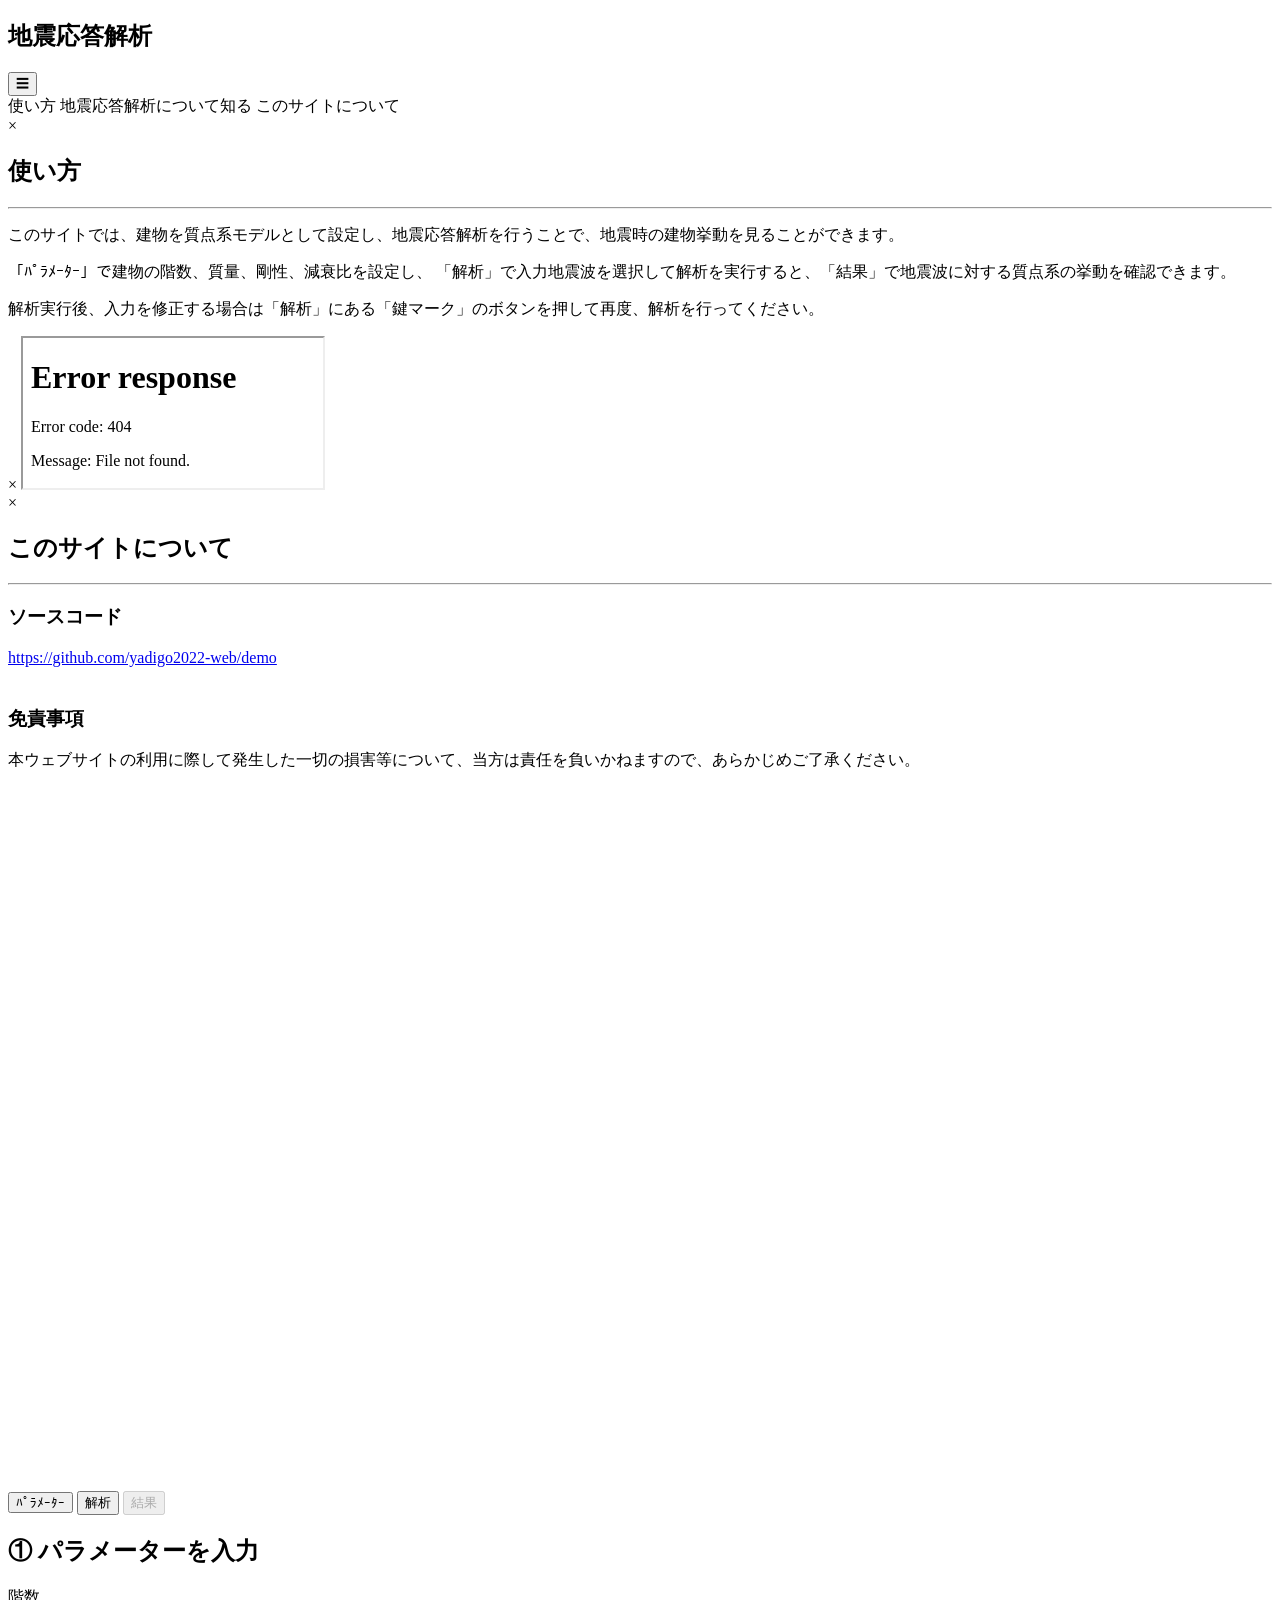
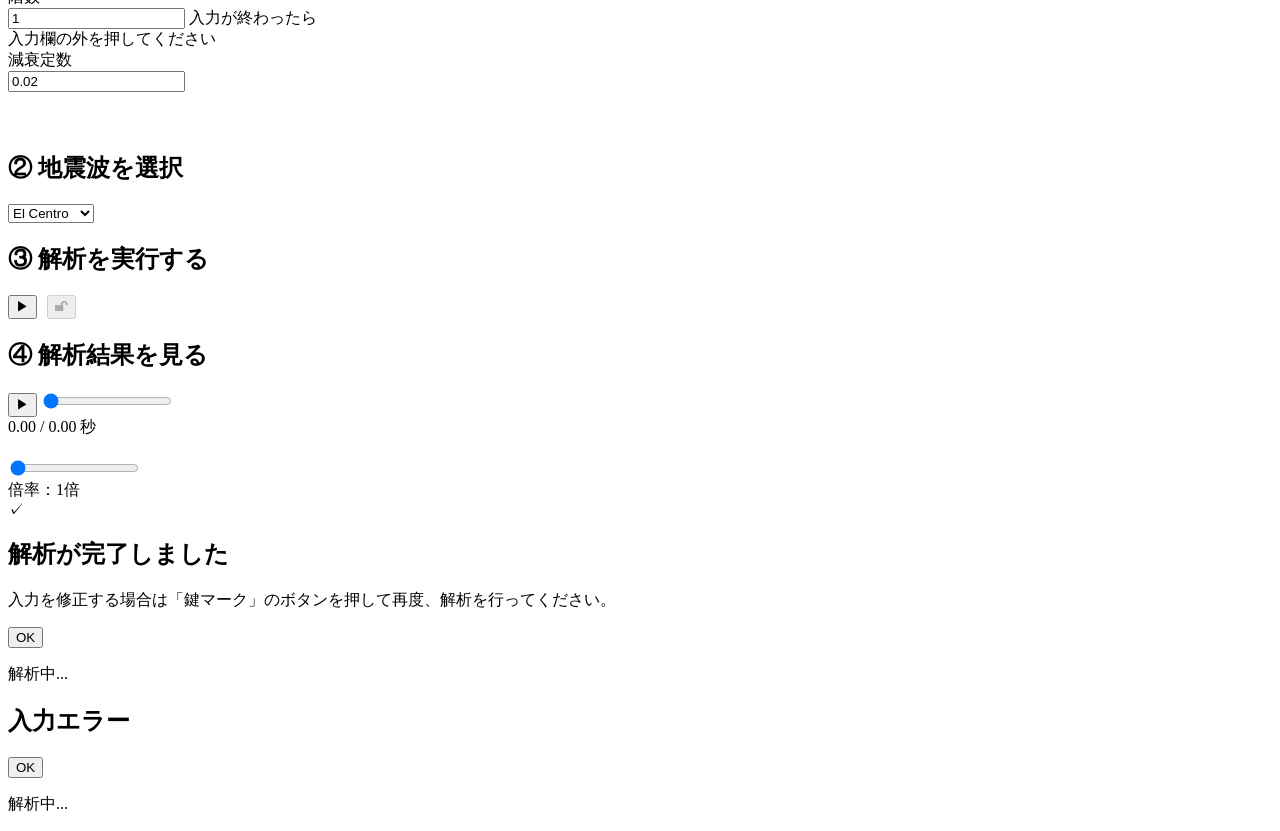
==== src/main/resources/templates/index.html @ 36ef305b "update" ====
<!DOCTYPE html>
<html lang="ja">

<head>
    <meta charset="UTF-8">
    <meta name="viewport" content="width=device-width, initial-scale=1.0">
    <title>地震応答解析</title>
    <link rel="icon" href="/images/icon2.png">
    <link rel="stylesheet" href="/css/style.css">
</head>

<body>
<div class="main-container">

    <header id="header">
        <h2>地震応答解析</h2>
        <button id="menuButton">☰</button>
    </header>

    <div id="menu">
        <a id="manual">使い方</a>
        <a id="help">地震応答解析について知る</a>
        <a id="about">このサイトについて</a>
    </div>

    <div id="manualModal">
        <div class="manualBox">
            <span id="manualClose">×</span>
            <h2>使い方</h2>
            <hr>
            <p>
                このサイトでは、建物を質点系モデルとして設定し、地震応答解析を行うことで、地震時の建物挙動を見ることができます。<br>
            </p>
            <p>
                「ﾊﾟﾗﾒｰﾀｰ」で建物の階数、質量、剛性、減衰比を設定し、
                「解析」で入力地震波を選択して解析を実行すると、「結果」で地震波に対する質点系の挙動を確認できます。
            </p>
            <p>
                解析実行後、入力を修正する場合は「解析」にある「鍵マーク」のボタンを押して再度、解析を行ってください。
            </p>
        </div>
    </div>


    <div id="helpModal">
        <div class="helpBox">
            <span id="helpClose">×</span>
            <iframe src="/help"></iframe>
        </div>
    </div>

    <div id="aboutModal">
        <div class="aboutBox">
            <span id="aboutClose">×</span>
            <h2>このサイトについて</h2>
            <hr>
            <h3>ソースコード</h3>
            <a href="https://github.com/yadigo2022-web/demo">https://github.com/yadigo2022-web/demo</a>
            <div style="height:20px;"></div>
            <h3>免責事項</h3>
            <p>
                本ウェブサイトの利用に際して発生した一切の損害等について、当方は責任を負いかねますので、あらかじめご了承ください。
            </p>
        </div>
    </div>

    <!-- ==========================
         メインコンテンツ
    ========================== -->
    <main id="content">

        <div id="canvasArea">
            <canvas id="canvas" width="700" height="700"></canvas>
        </div>

        <!-- 切替ボタン -->
        <div class="pageButton">
            <button id="page1">
                ﾊﾟﾗﾒｰﾀｰ
            </button>
            <button id="page2">
                解析
            </button>
            <button id="page3" disabled>
                結果
            </button>
        </div>

        <!-- セクション -->
        <div id="bottomArea">
            <div id="pageContainer">
                <!-- 入力画面 -->
                <section id="toc3">
                    <h2>① パラメーターを入力</h2>

                    <!-- 階数・減衰定数 -->
                    <section id="basicParameter">
                        <div class="paramBox">

                            <label for="floor">
                                階数
                            </label>

                            <div class="inputTooltip">

                                <input
                                        type="number"
                                        id="floor"
                                        min="1"
                                        step="1"
                                        value="1">

                                <span class="tooltipText">
                                    入力が終わったら<br>入力欄の外を押してください
                                </span>

                            </div>

                        </div>


                        <div class="paramBox">

                            <label for="damping">
                                減衰定数
                            </label>

                            <div class="inputTooltip">

                                <input
                                        type="number"
                                        id="damping"
                                        step="0.01"
                                        min="0"
                                        value="0.02">



                            </div>

                        </div>



                    </section>
                    <div style="height:20px;"></div>

                    <!-- 質量・剛性 -->
                    <section id="floorParameterSection">
                        <div id="floorParameters"></div>
                    </section>
                    <div style="height:20px;"></div>
                </section>

                <!-- 解析 -->
                <section id="sec2">
                    <h2>② 地震波を選択</h2>
                    <label
                            id="earthquakeLabel"
                            for="inputSeismicWave">
                    </label>

                    <select id="inputSeismicWave">
                        <option>El Centro</option>
                        <option>Taft</option>
                        <option>Hachinohe</option>
                    </select>
                    <h2>③ 解析を実行する</h2>
                    <div style="display:flex; gap:10px;">


                        <button id="start">
                            ▶
                        </button>
                        <button id="unlock" disabled>
                            🔓︎
                        </button>
                    </div>


                </section>
                <!-- 結果 -->
                <section id="sec3">

                    <!-- ③ 解析実行 -->
                    <section id="analysisSection">
                    </section>

                    <section id="resultSection">

                        <h2>④ 解析結果を見る</h2>

                        <button id="look">
                            ▶
                        </button>
                        <input
                                type="range"
                                id="progress"
                                min="0"
                                max="100"
                                value="0">

                        <div id="timeText">
                            0.00 / 0.00 秒
                        </div>
                        <div style="height:20px;"></div>
                        <input
                                type="range"
                                id="dipscale"
                                min="1"
                                max="10"
                                value="1">
                        <div id="dipscaleText">
                            倍率：1倍
                        </div>
                    </section>
                </section>
            </div>

        </div>

        <!-- 完了画面 -->
        <div id="complete">
            <div class="completeBox">
                <div class="check">
                    ✓
                </div>
                <h2>
                    解析が完了しました
                </h2>
                <p style="text-align:left;">
                    入力を修正する場合は「鍵マーク」のボタンを押して再度、解析を行ってください。
                </p>
                <button id="okButton">
                    OK
                </button>
            </div>
        </div>

        <!-- 解析中の画面 -->
        <div id="loading">
            <div class="loader"></div>
            <p>
                解析中...
            </p>
        </div>

        <!-- エラー画面 -->
        <div id="errorModal">
            <div class="modalContent">
                <h2>
                    入力エラー
                </h2>
                <p id="errorText"></p>
                <button id="errorOk">
                    OK
                </button>
            </div>
        </div>

    </main>

    <div id="loading2">
        <div class="loadingBox">
            <div class="spinner"></div>
            <p>解析中...</p>
        </div>
    </div>

    <script src="/js/script.js"></script>
    <script src="/js/script0.js"></script>
    <div id="screenLock"></div>
</div>
</body>
</html>
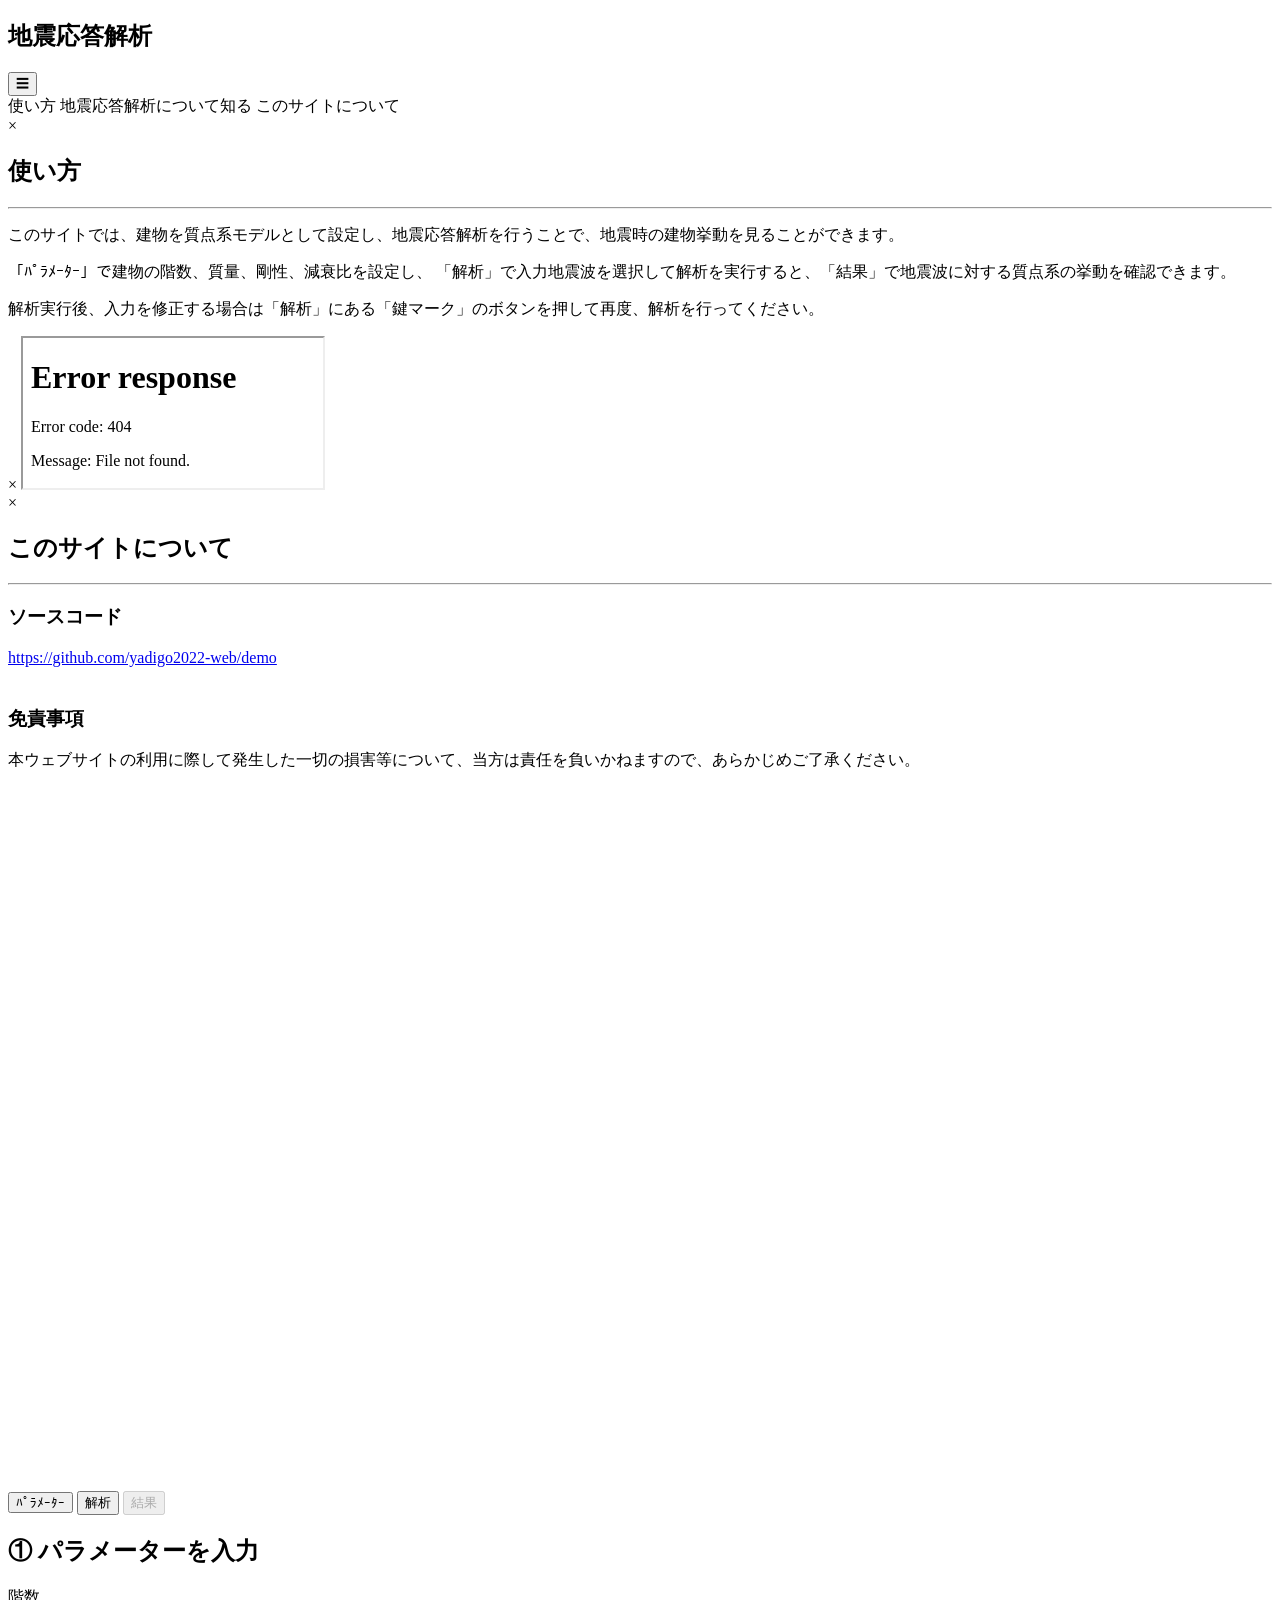
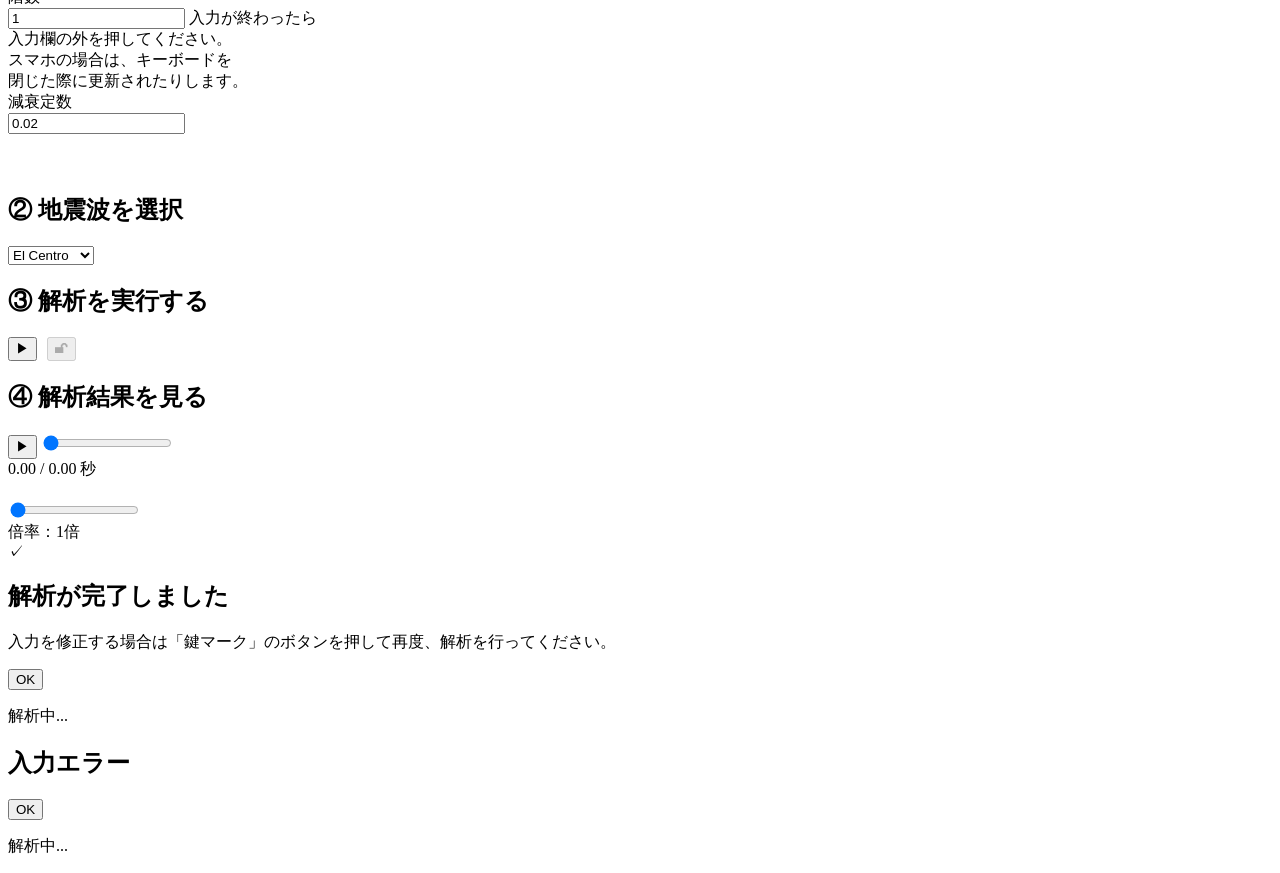
==== commit 0a36c9a0: "update" ====
--- a/src/main/resources/templates/index.html
+++ b/src/main/resources/templates/index.html
@@ -111,7 +111,10 @@
                                         value="1">
 
                                 <span class="tooltipText">
-                                    入力が終わったら<br>入力欄の外を押してください
+                                    入力が終わったら<br>
+                                    入力欄の外を押してください。<br>
+                                    スマホの場合は、キーボードを<br>
+                                    閉じた際に更新されたりします。
                                 </span>
 
                             </div>
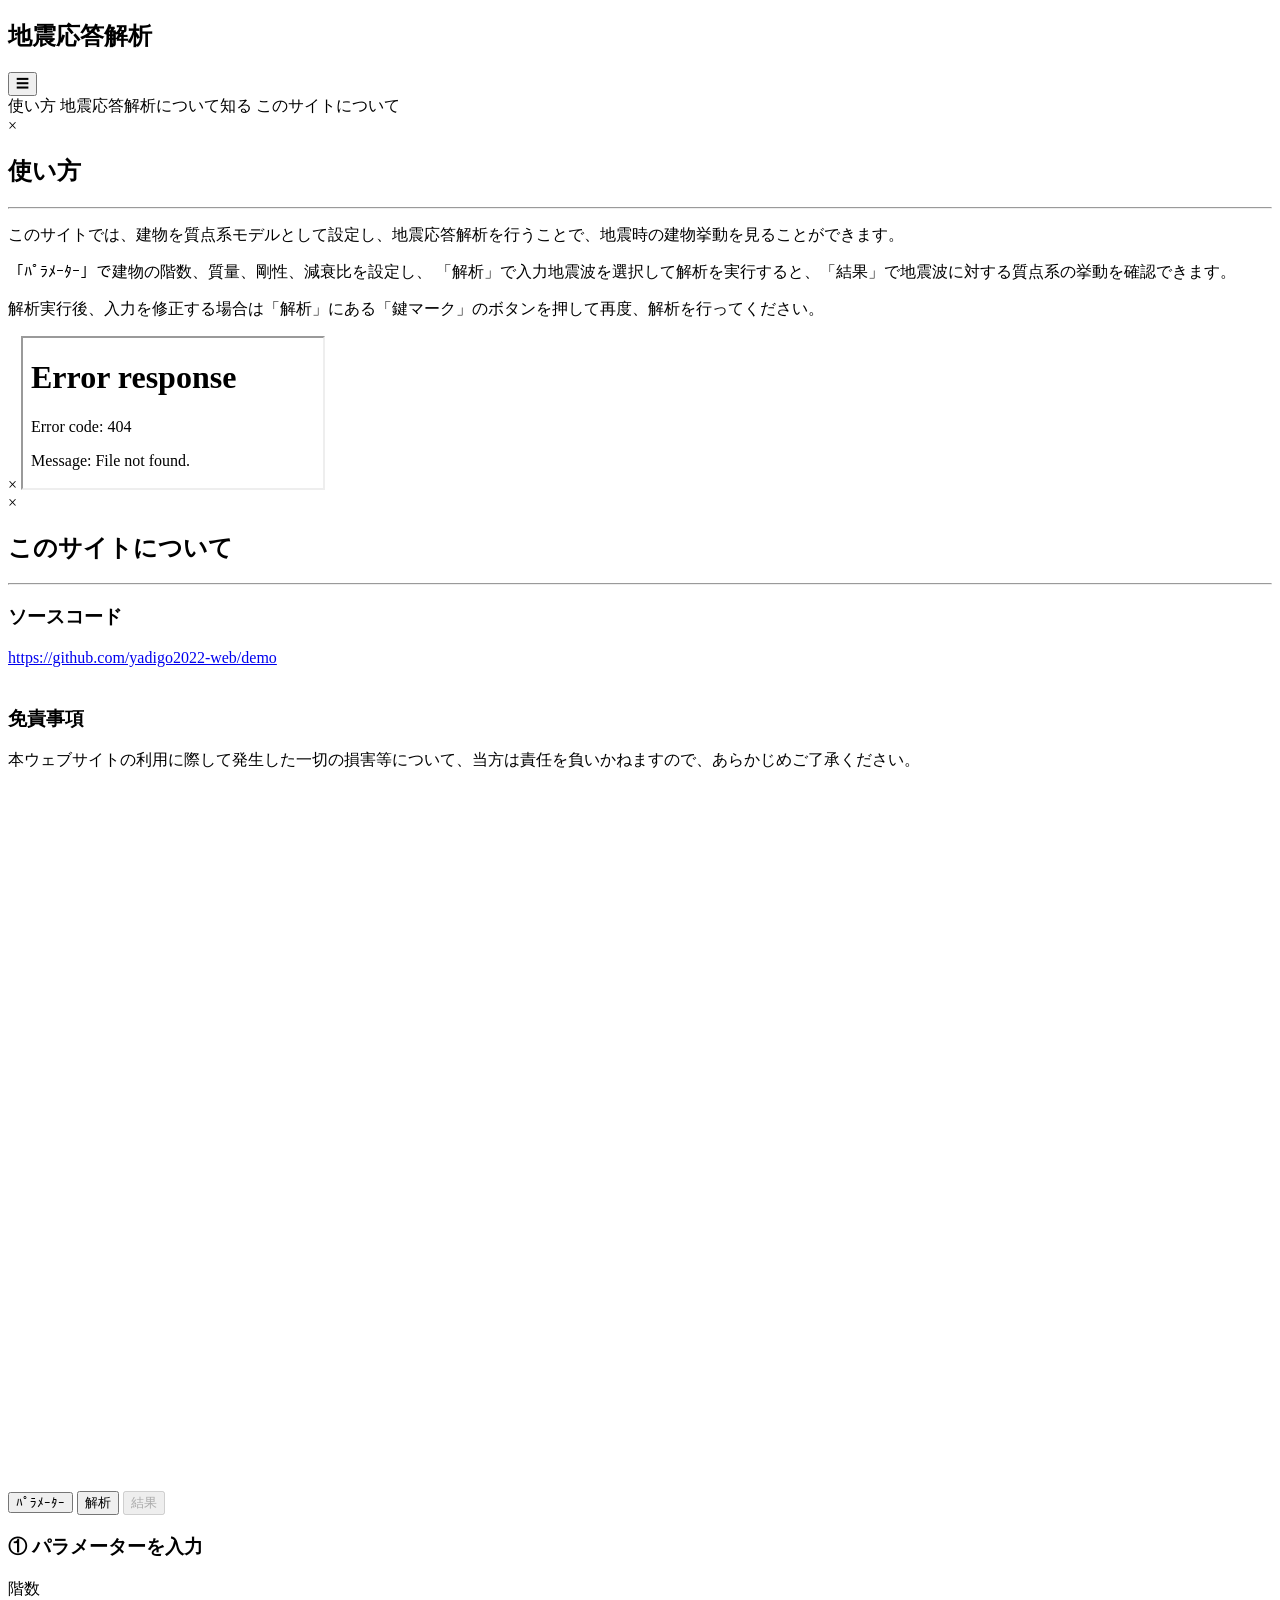
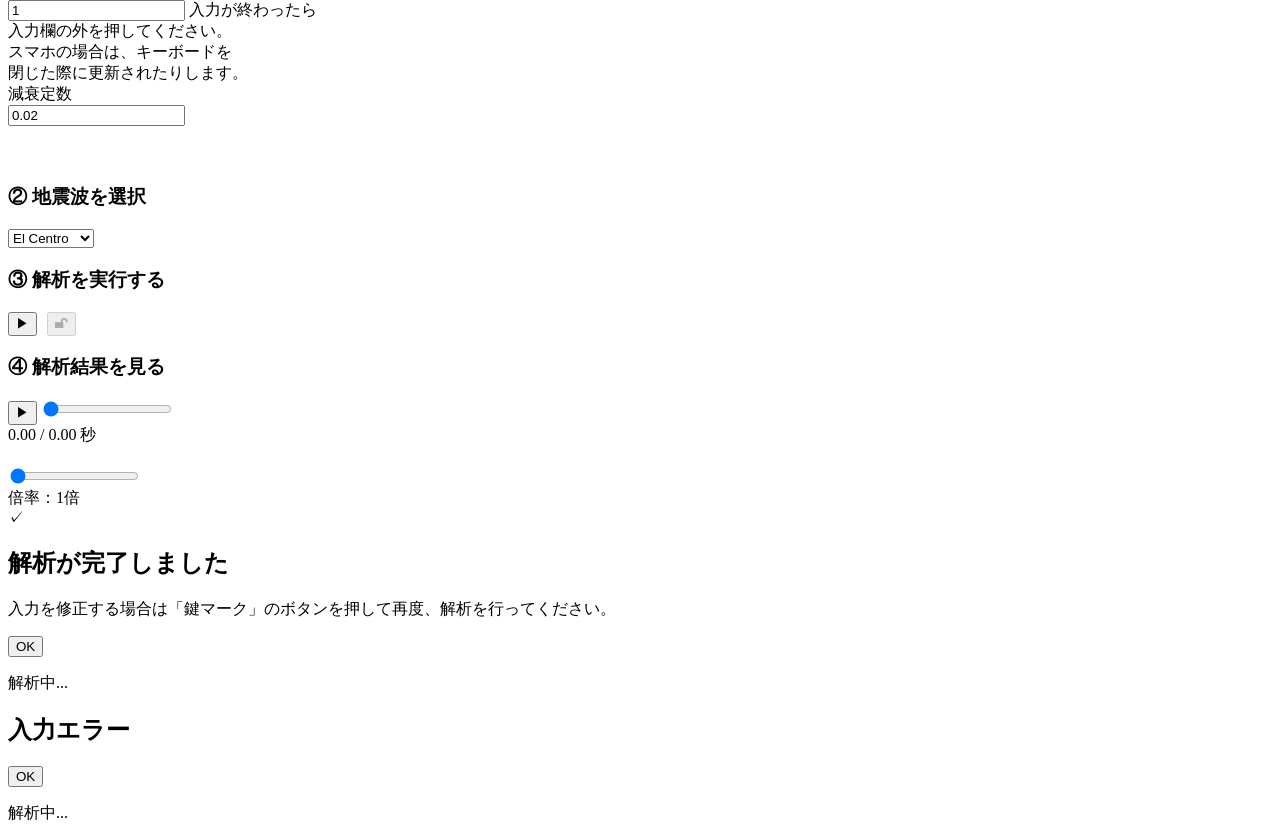
==== commit f4ce0513: "update" ====
--- a/src/main/resources/templates/index.html
+++ b/src/main/resources/templates/index.html
@@ -91,7 +91,7 @@
             <div id="pageContainer">
                 <!-- 入力画面 -->
                 <section id="toc3">
-                    <h2>① パラメーターを入力</h2>
+                    <h3>① パラメーターを入力</h3>
 
                     <!-- 階数・減衰定数 -->
                     <section id="basicParameter">
@@ -157,7 +157,7 @@
 
                 <!-- 解析 -->
                 <section id="sec2">
-                    <h2>② 地震波を選択</h2>
+                    <h3>② 地震波を選択</h3>
                     <label
                             id="earthquakeLabel"
                             for="inputSeismicWave">
@@ -168,7 +168,7 @@
                         <option>Taft</option>
                         <option>Hachinohe</option>
                     </select>
-                    <h2>③ 解析を実行する</h2>
+                    <h3>③ 解析を実行する</h3>
                     <div style="display:flex; gap:10px;">
 
 
@@ -191,7 +191,7 @@
 
                     <section id="resultSection">
 
-                        <h2>④ 解析結果を見る</h2>
+                        <h3>④ 解析結果を見る</h3>
 
                         <button id="look">
                             ▶
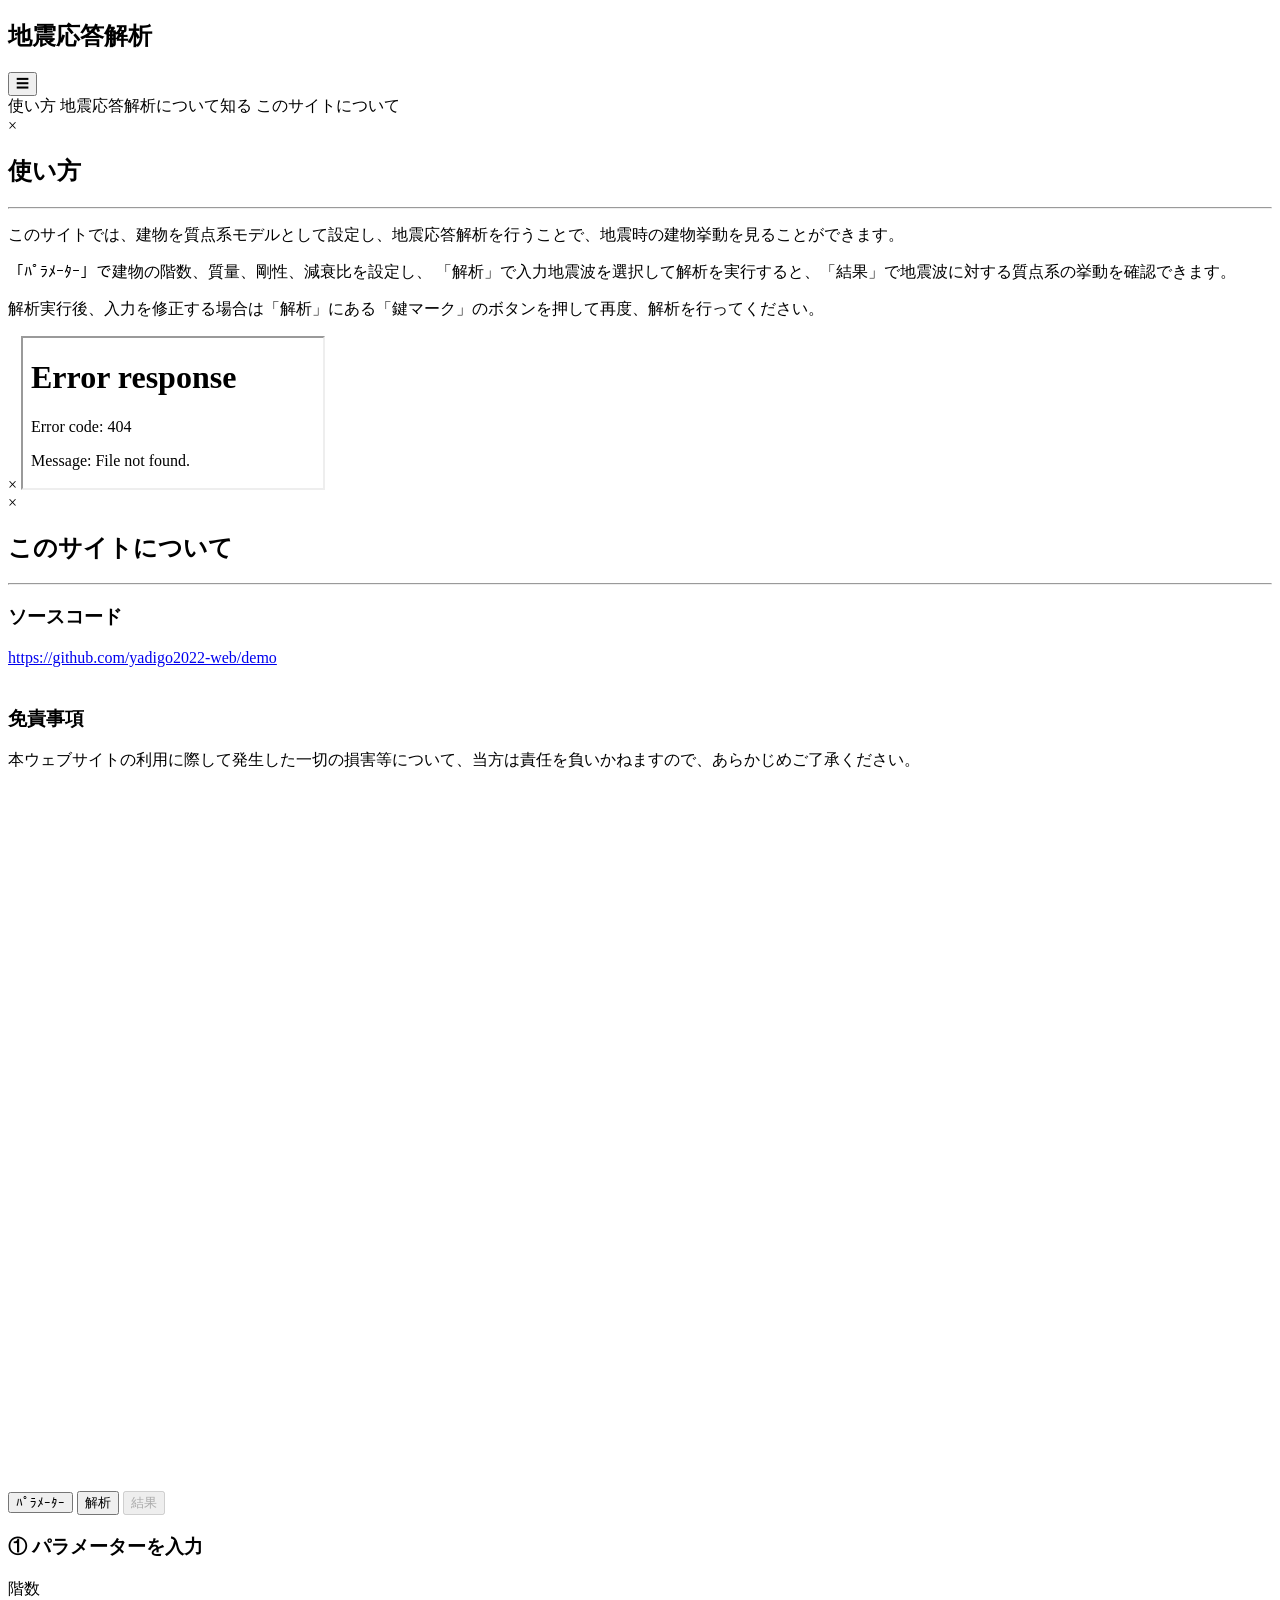
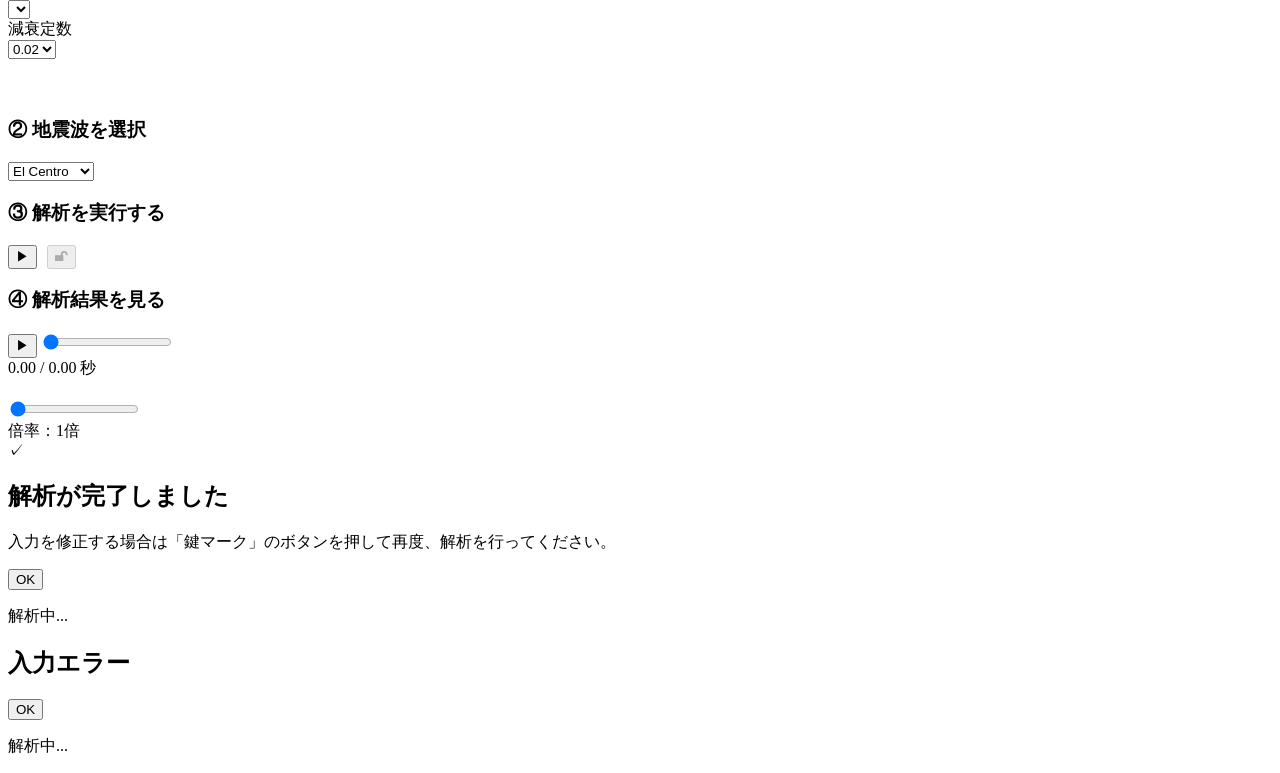
==== commit 989a3c6c: "update" ====
--- a/src/main/resources/templates/index.html
+++ b/src/main/resources/templates/index.html
@@ -103,19 +103,8 @@
 
                             <div class="inputTooltip">
 
-                                <input
-                                        type="number"
-                                        id="floor"
-                                        min="1"
-                                        step="1"
-                                        value="1">
-
-                                <span class="tooltipText">
-                                    入力が終わったら<br>
-                                    入力欄の外を押してください。<br>
-                                    スマホの場合は、キーボードを<br>
-                                    閉じた際に更新されたりします。
-                                </span>
+                                <select id="floor"></select>
+
 
                             </div>
 
@@ -130,12 +119,10 @@
 
                             <div class="inputTooltip">
 
-                                <input
-                                        type="number"
-                                        id="damping"
-                                        step="0.01"
-                                        min="0"
-                                        value="0.02">
+                                <select id="damping">
+                                    <option value="0.02">0.02</option>
+                                    <option value="0.05">0.05</option>
+                                </select>
 
 
 
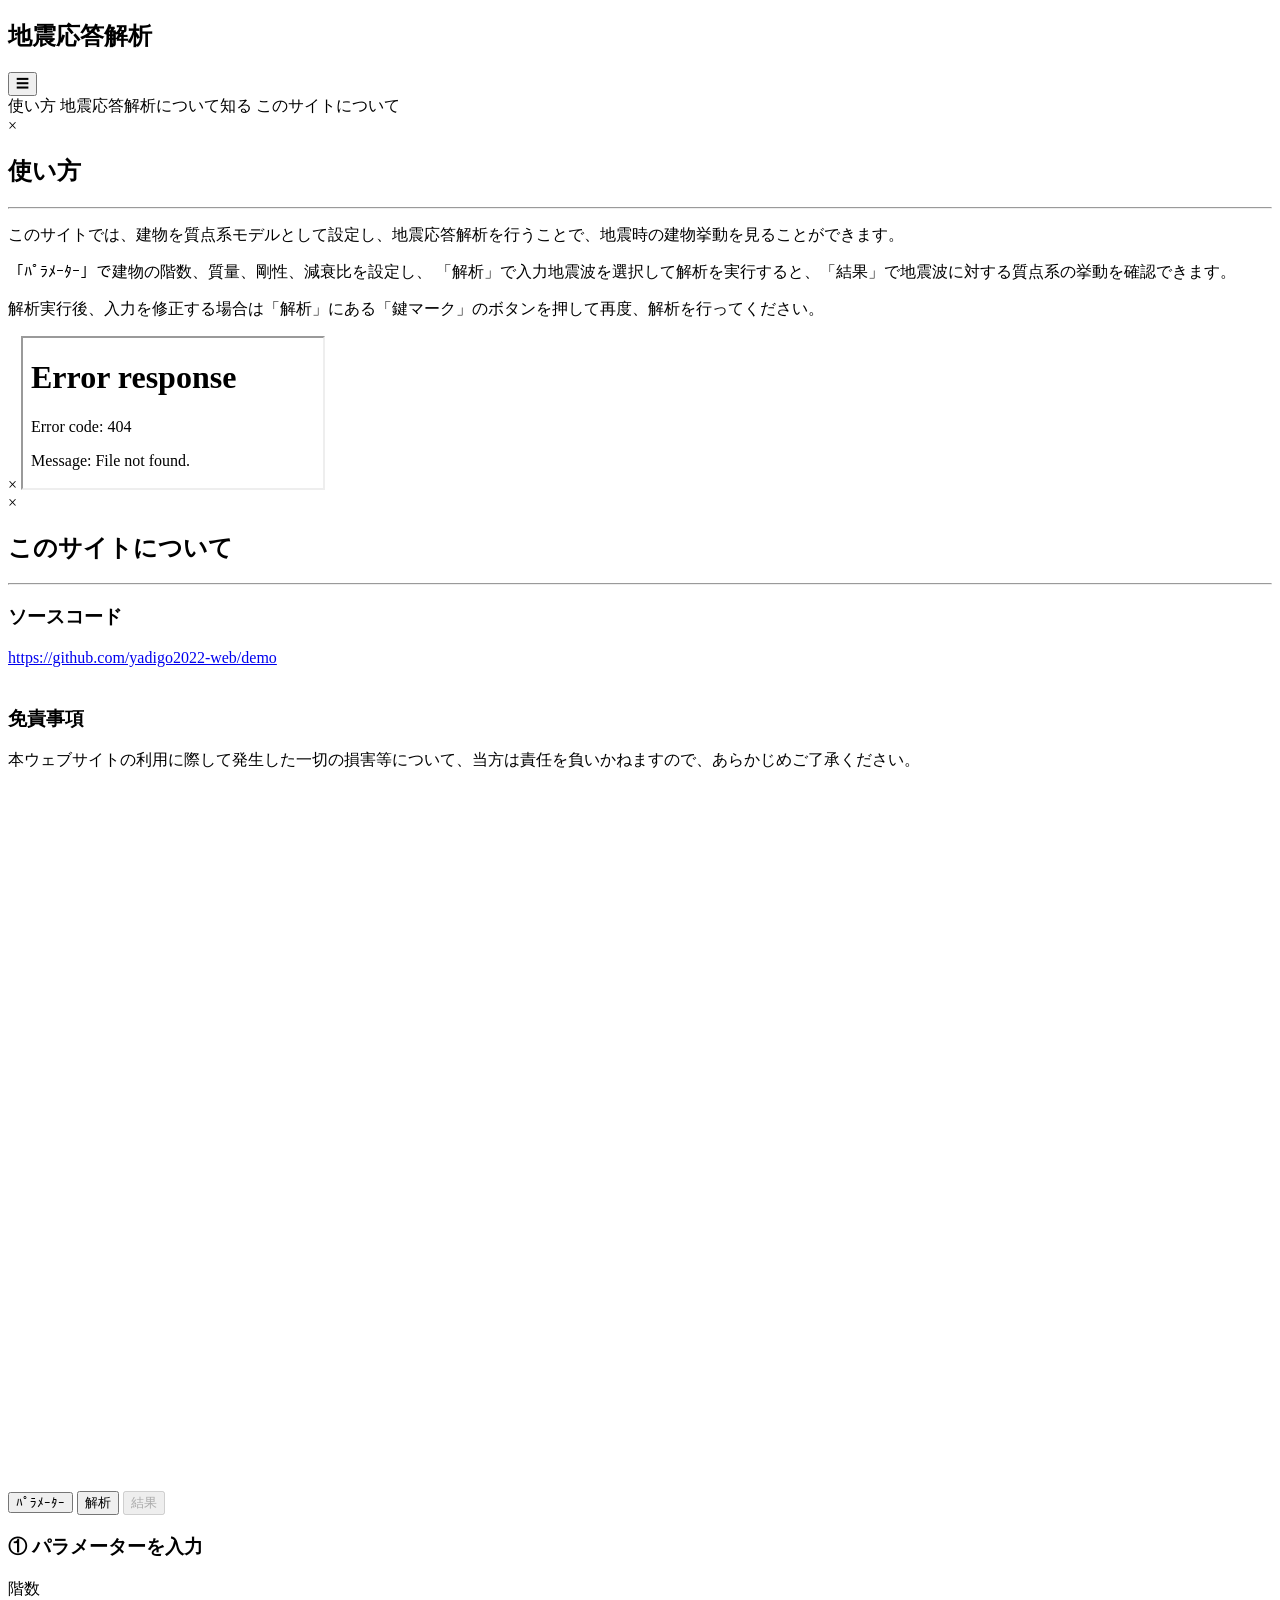
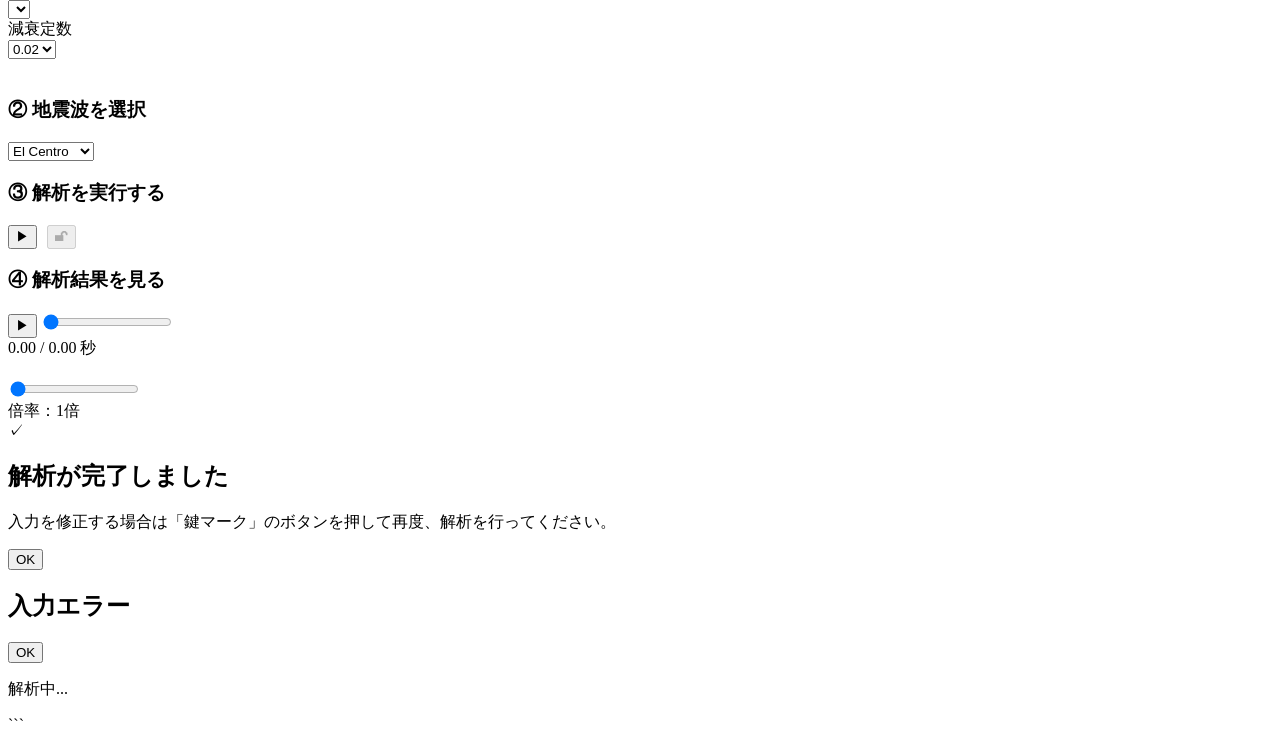
==== commit 2bced34c: "update" ====
--- a/src/main/resources/templates/index.html
+++ b/src/main/resources/templates/index.html
@@ -18,9 +18,9 @@
     </header>
 
     <div id="menu">
-        <a id="manual">使い方</a>
-        <a id="help">地震応答解析について知る</a>
-        <a id="about">このサイトについて</a>
+        <a id="manualButton">使い方</a>
+        <a id="helpButton">地震応答解析について知る</a>
+        <a id="aboutButton">このサイトについて</a>
     </div>
 
     <div id="manualModal">
@@ -40,7 +40,6 @@
             </p>
         </div>
     </div>
-
 
     <div id="helpModal">
         <div class="helpBox">
@@ -75,13 +74,15 @@
 
         <!-- 切替ボタン -->
         <div class="pageButton">
-            <button id="page1">
+            <button id="parameterPageButton">
                 ﾊﾟﾗﾒｰﾀｰ
             </button>
-            <button id="page2">
+
+            <button id="analysisPageButton">
                 解析
             </button>
-            <button id="page3" disabled>
+
+            <button id="resultPageButton" disabled>
                 結果
             </button>
         </div>
@@ -89,12 +90,15 @@
         <!-- セクション -->
         <div id="bottomArea">
             <div id="pageContainer">
-                <!-- 入力画面 -->
-                <section id="toc3">
+
+                <!-- パラメーター入力 -->
+                <section id="parameterSection">
+
                     <h3>① パラメーターを入力</h3>
 
                     <!-- 階数・減衰定数 -->
                     <section id="basicParameter">
+
                         <div class="paramBox">
 
                             <label for="floor">
@@ -102,14 +106,10 @@
                             </label>
 
                             <div class="inputTooltip">
-
                                 <select id="floor"></select>
-
-
                             </div>
 
                         </div>
-
 
                         <div class="paramBox">
 
@@ -124,68 +124,64 @@
                                     <option value="0.05">0.05</option>
                                 </select>
 
-
-
                             </div>
 
                         </div>
 
-
-
                     </section>
+
                     <div style="height:20px;"></div>
 
                     <!-- 質量・剛性 -->
                     <section id="floorParameterSection">
                         <div id="floorParameters"></div>
                     </section>
-                    <div style="height:20px;"></div>
+
+
+
                 </section>
 
                 <!-- 解析 -->
-                <section id="sec2">
+                <section id="analysisSection">
+
                     <h3>② 地震波を選択</h3>
-                    <label
-                            id="earthquakeLabel"
-                            for="inputSeismicWave">
-                    </label>
 
                     <select id="inputSeismicWave">
-                        <option>El Centro</option>
-                        <option>Taft</option>
-                        <option>Hachinohe</option>
+                        <option value="El Centro">El Centro</option>
+                        <option value="Taft">Taft</option>
+                        <option value="Hachinohe">Hachinohe</option>
                     </select>
+
                     <h3>③ 解析を実行する</h3>
+
                     <div style="display:flex; gap:10px;">
 
-
-                        <button id="start">
+                        <button id="startButton">
                             ▶
                         </button>
-                        <button id="unlock" disabled>
+
+                        <button id="unlockButton" disabled>
                             🔓︎
                         </button>
+
                     </div>
 
-
                 </section>
+
                 <!-- 結果 -->
-                <section id="sec3">
-
-                    <!-- ③ 解析実行 -->
-                    <section id="analysisSection">
-                    </section>
+                <section id="resultArea">
 
                     <section id="resultSection">
 
                         <h3>④ 解析結果を見る</h3>
 
-                        <button id="look">
+                        <button id="playButton">
                             ▶
                         </button>
+
                         <input
                                 type="range"
-                                id="progress"
+                                id="progressBar"
                                 min="0"
                                 max="100"
                                 value="0">
@@ -193,73 +189,93 @@
                         <div id="timeText">
                             0.00 / 0.00 秒
                         </div>
+
                         <div style="height:20px;"></div>
+
                         <input
                                 type="range"
-                                id="dipscale"
+                                id="displacementScale"
                                 min="1"
                                 max="10"
                                 value="1">
-                        <div id="dipscaleText">
+
+                        <div id="displacementScaleText">
                             倍率：1倍
                         </div>
+
                     </section>
+
                 </section>
+
             </div>
-
         </div>
 
         <!-- 完了画面 -->
-        <div id="complete">
+        <div id="completeModal">
+
             <div class="completeBox">
+
                 <div class="check">
                     ✓
                 </div>
+
                 <h2>
                     解析が完了しました
                 </h2>
+
                 <p style="text-align:left;">
                     入力を修正する場合は「鍵マーク」のボタンを押して再度、解析を行ってください。
                 </p>
-                <button id="okButton">
+
+                <button id="completeOkButton">
                     OK
                 </button>
+
             </div>
-        </div>
-
-        <!-- 解析中の画面 -->
-        <div id="loading">
-            <div class="loader"></div>
-            <p>
-                解析中...
-            </p>
+
         </div>
 
         <!-- エラー画面 -->
         <div id="errorModal">
+
             <div class="modalContent">
+
                 <h2>
                     入力エラー
                 </h2>
+
                 <p id="errorText"></p>
-                <button id="errorOk">
+
+                <button id="errorOkButton">
                     OK
                 </button>
+
             </div>
+
         </div>
 
     </main>
 
-    <div id="loading2">
+    <!-- 解析中の画面 -->
+    <div id="loadingModal">
+
         <div class="loadingBox">
+
             <div class="spinner"></div>
-            <p>解析中...</p>
-        </div>
-    </div>
+
+            <p>
+                解析中...
+            </p>
+
+        </div>
+
+    </div>
+
+    <div id="screenLock"></div>
 
     <script src="/js/script.js"></script>
-    <script src="/js/script0.js"></script>
-    <div id="screenLock"></div>
+
 </div>
 </body>
-</html>+</html>
+```
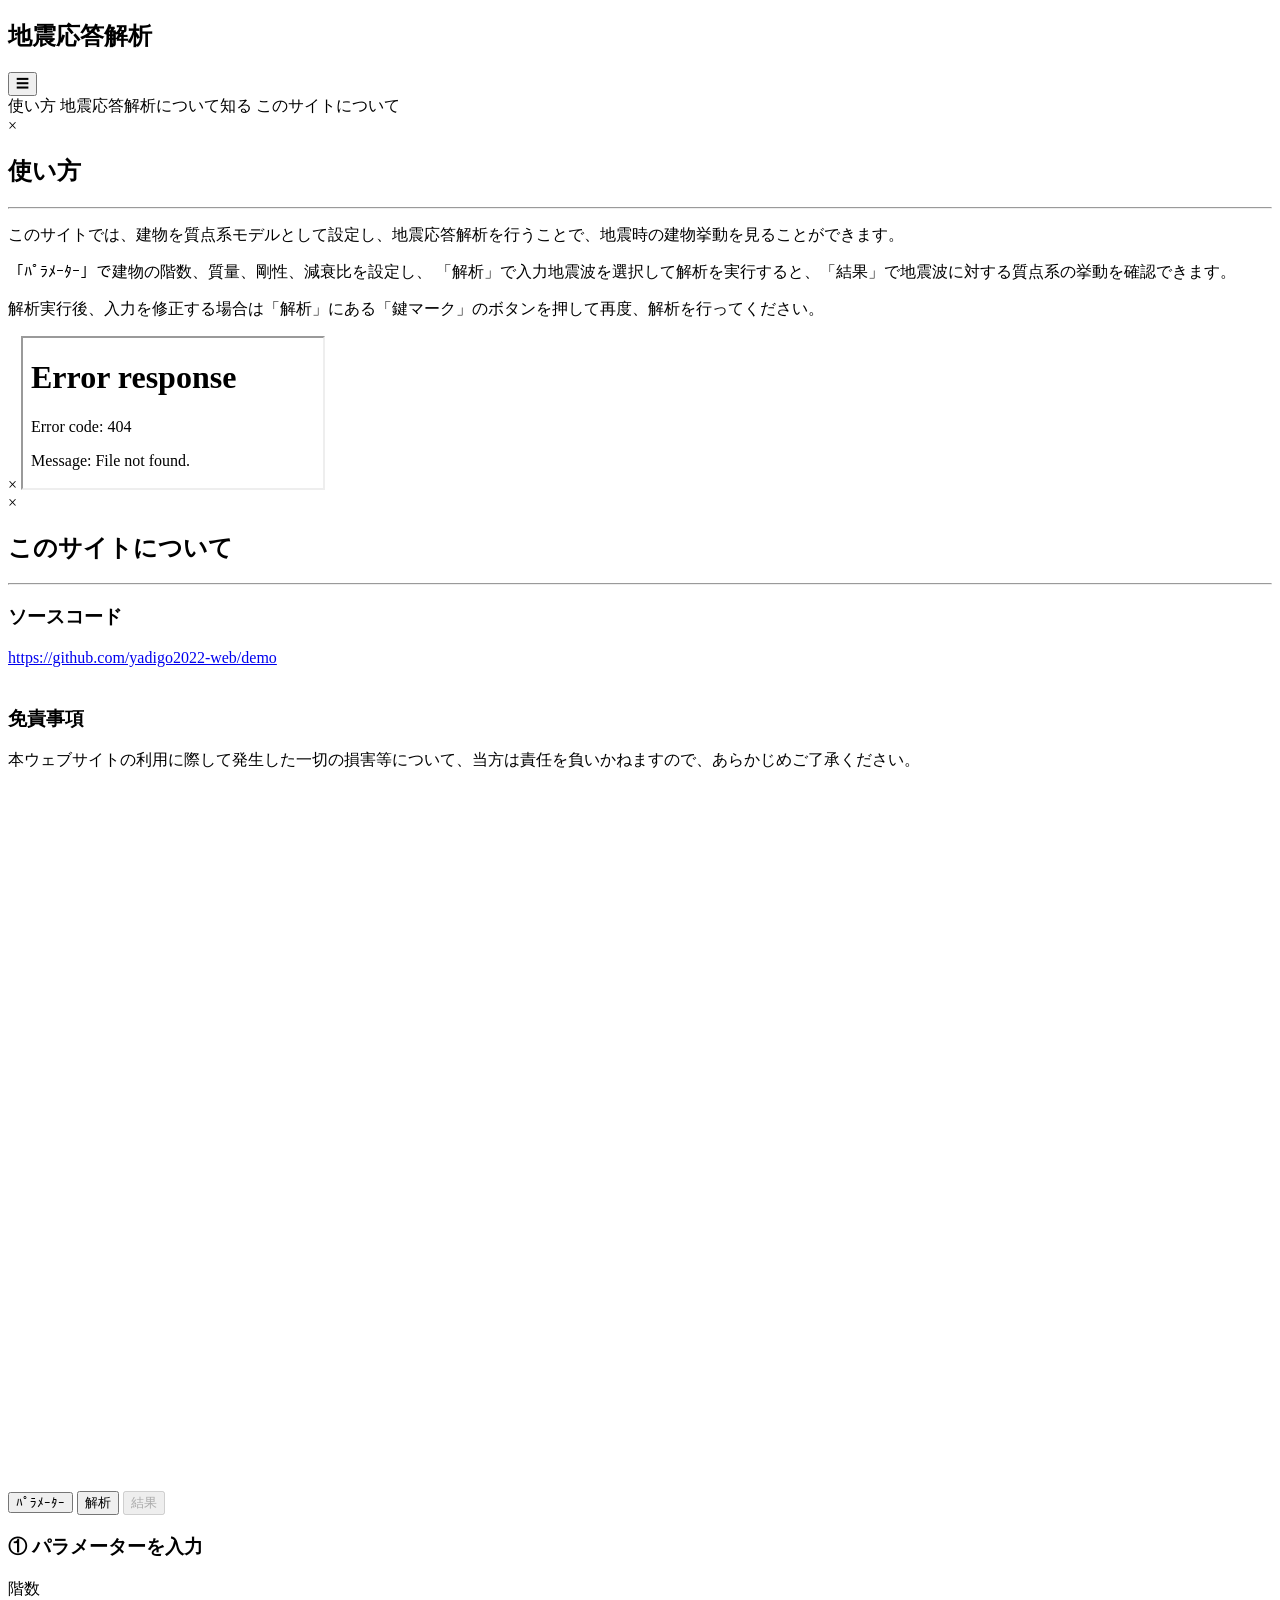
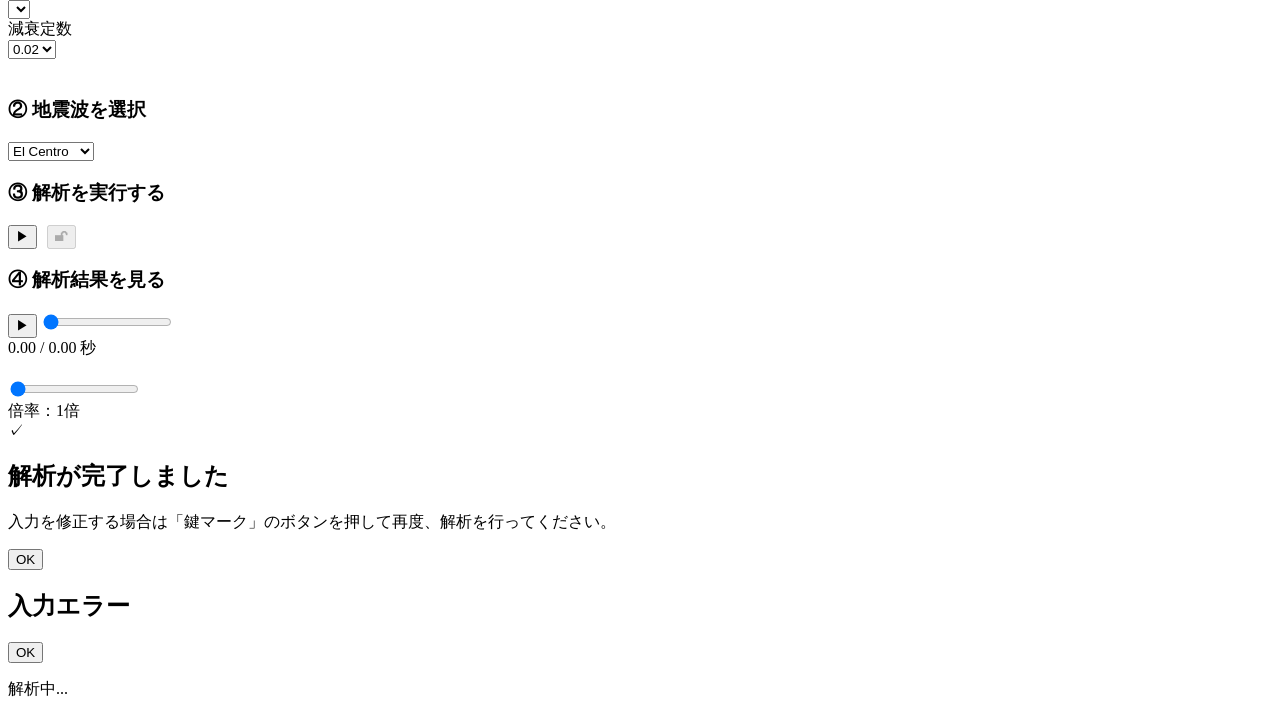
==== commit f782cb39: "update" ====
--- a/src/main/resources/templates/index.html
+++ b/src/main/resources/templates/index.html
@@ -278,4 +278,4 @@
 </div>
 </body>
 </html>
-```
+
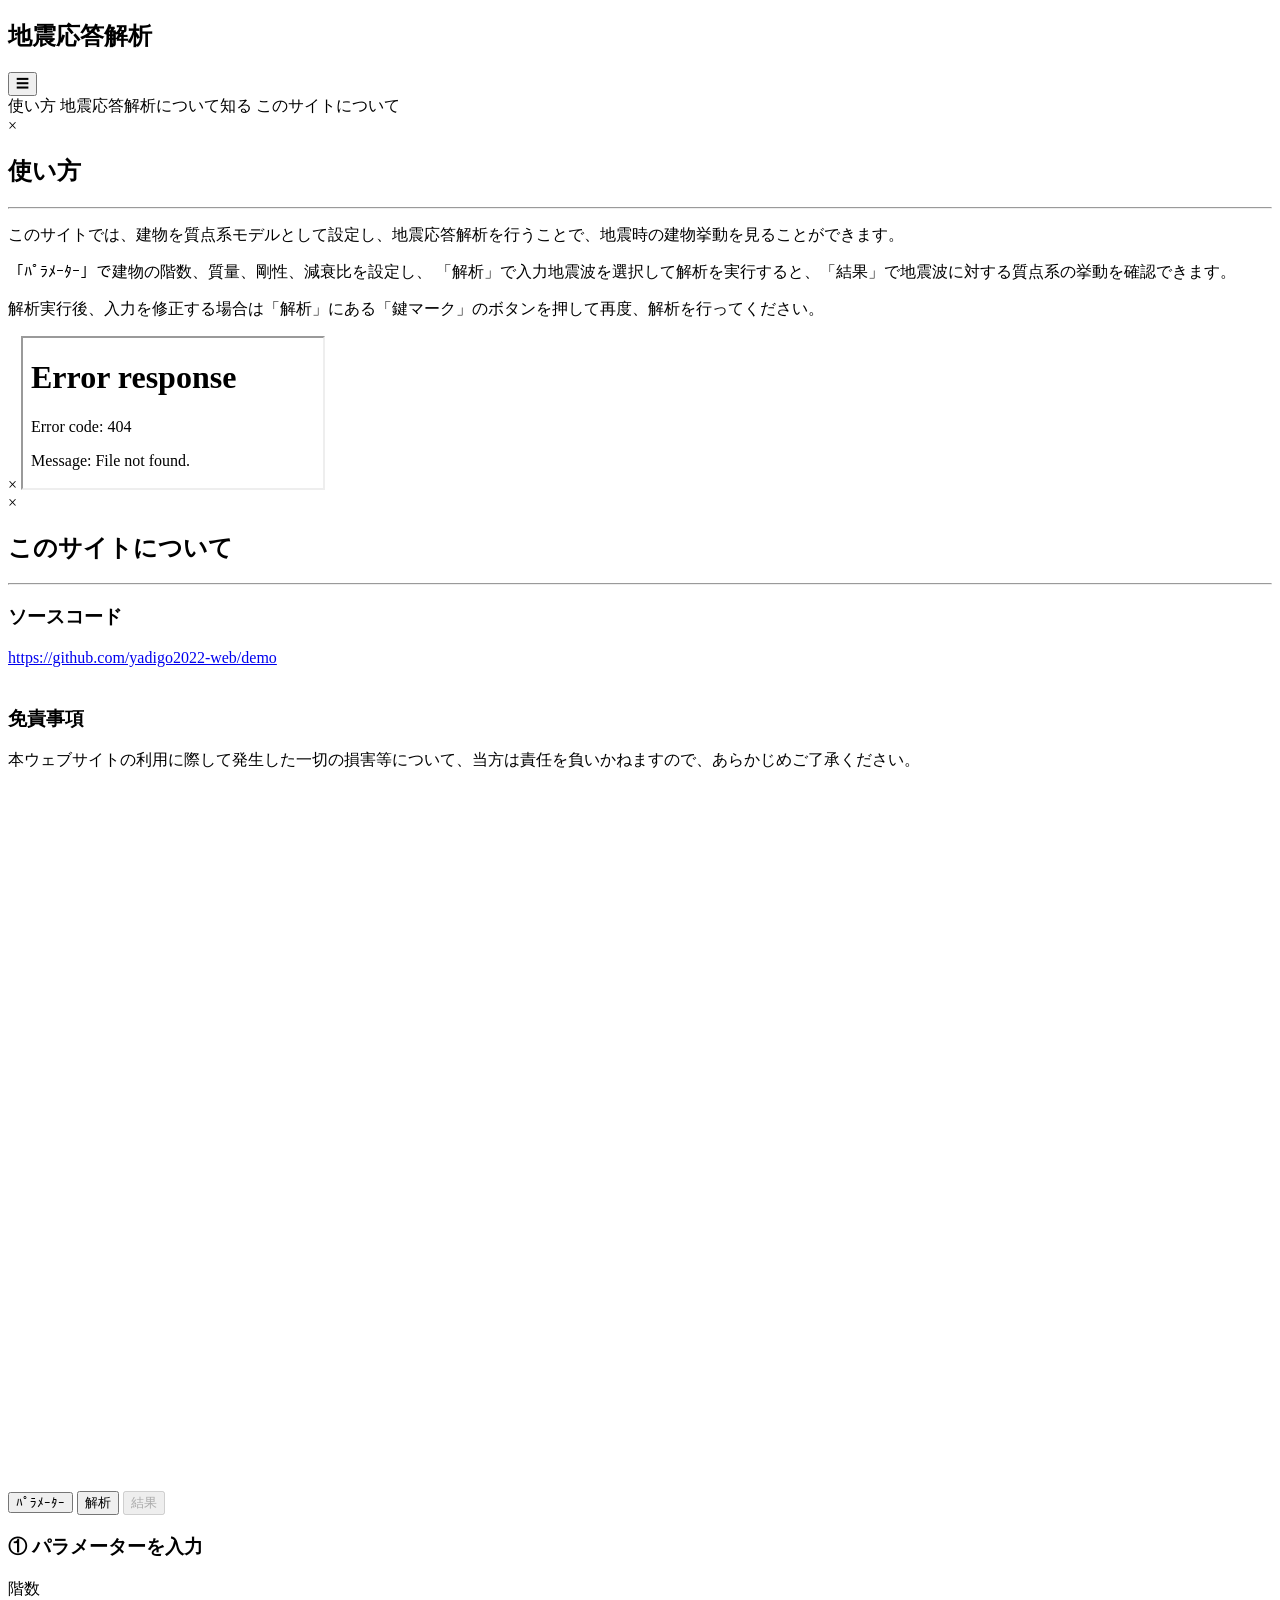
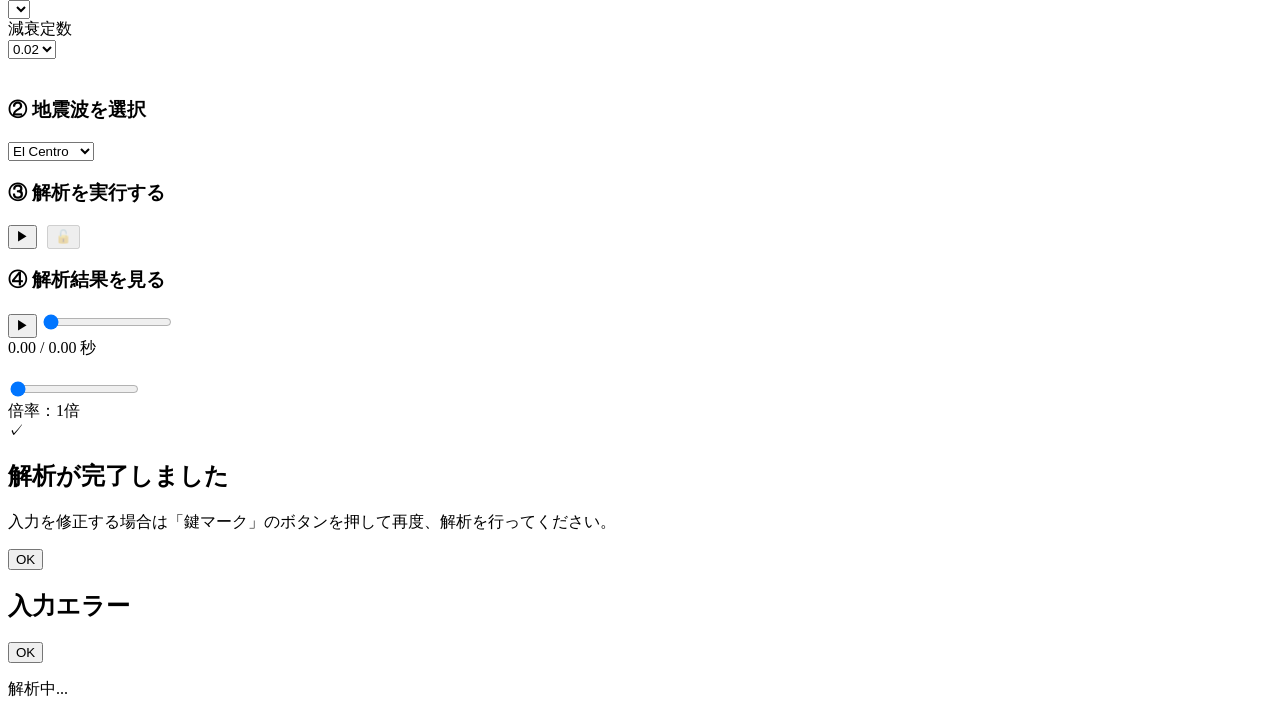
==== commit b0f8c7db: "update" ====
--- a/src/main/resources/templates/index.html
+++ b/src/main/resources/templates/index.html
@@ -5,7 +5,7 @@
     <meta charset="UTF-8">
     <meta name="viewport" content="width=device-width, initial-scale=1.0">
     <title>地震応答解析</title>
-    <link rel="icon" href="/images/icon2.png">
+    <link rel="icon" href="/images/icon.png">
     <link rel="stylesheet" href="/css/style.css">
 </head>
 
@@ -161,7 +161,7 @@
                         </button>
 
                         <button id="unlockButton" disabled>
-                            🔓︎
+                            🔓
                         </button>
 
                     </div>
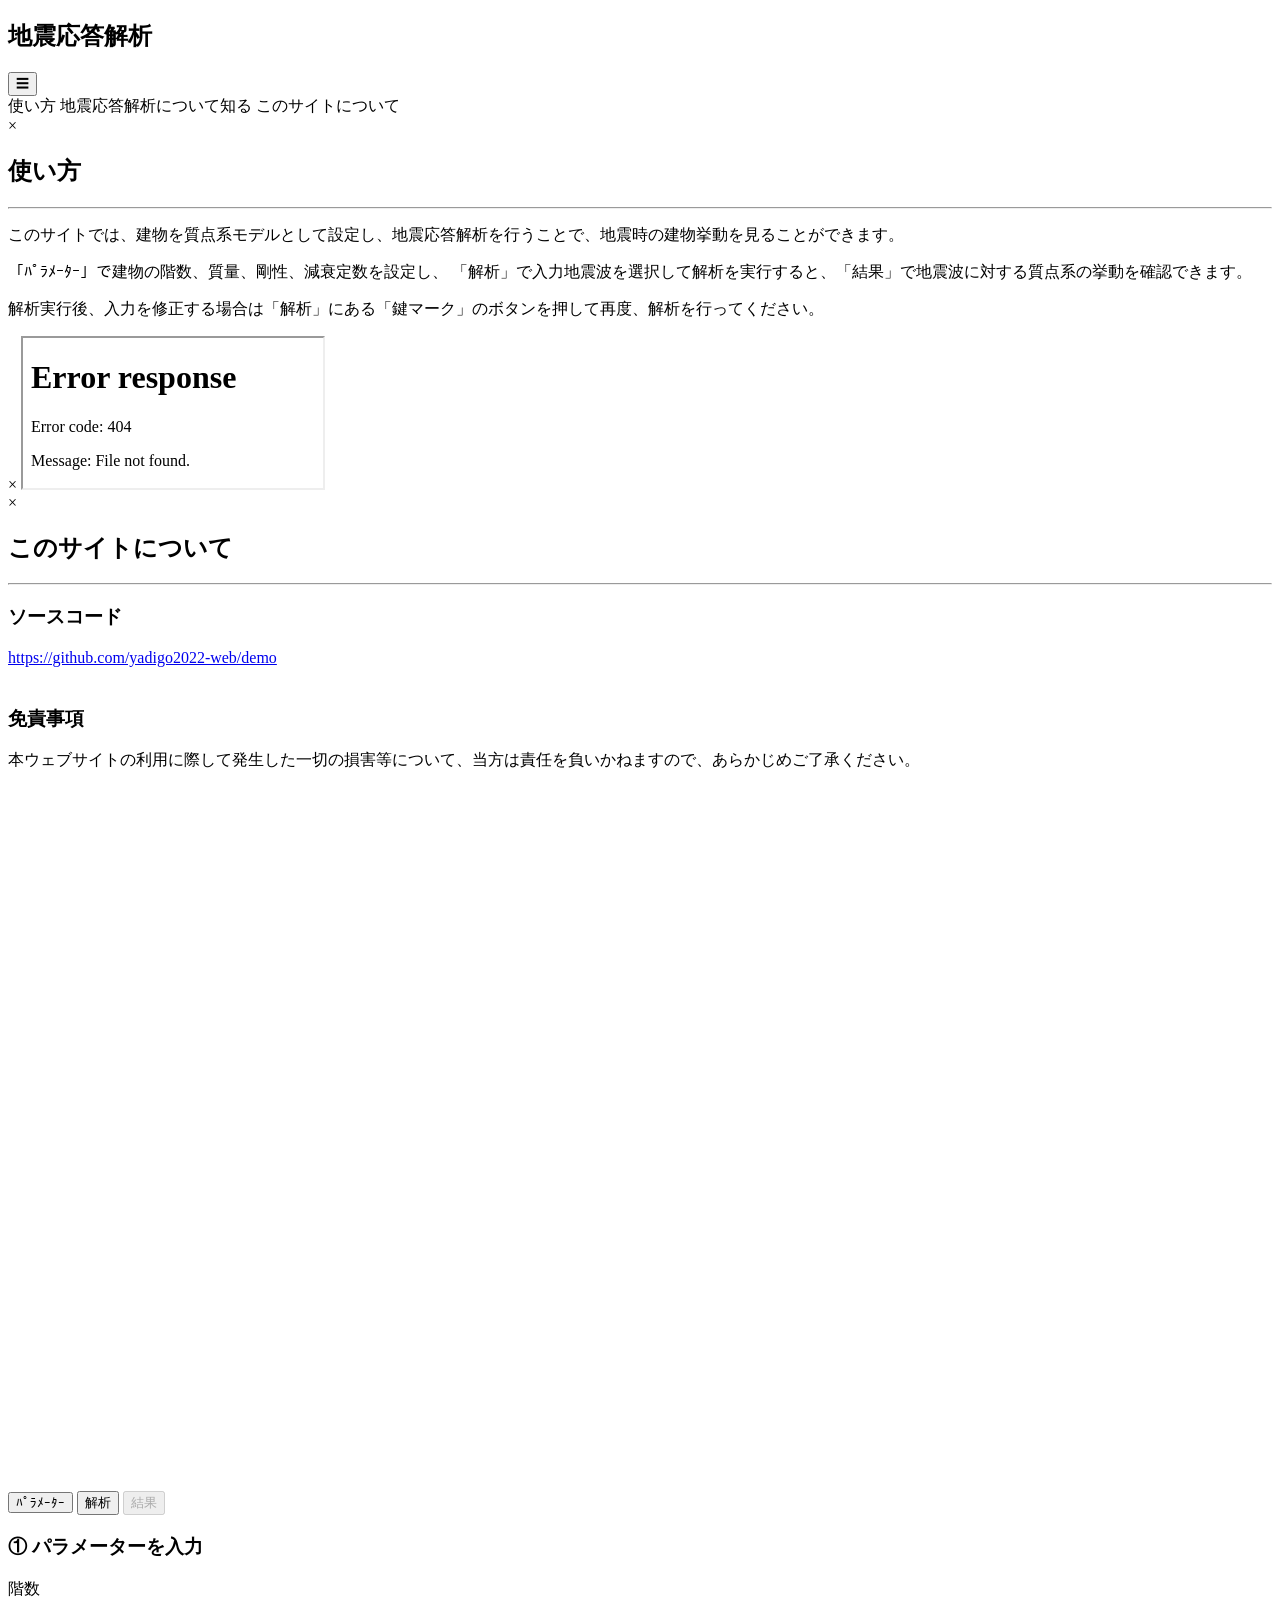
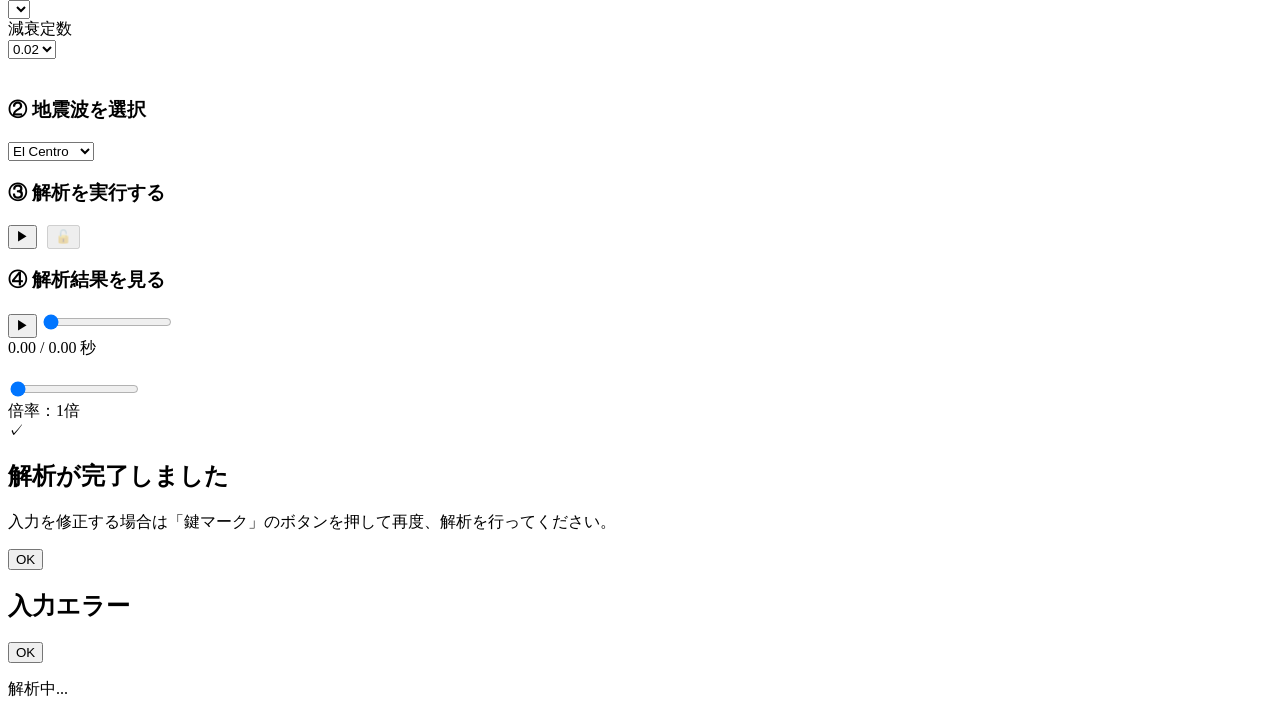
==== commit 91abbd6d: "update" ====
--- a/src/main/resources/templates/index.html
+++ b/src/main/resources/templates/index.html
@@ -32,7 +32,7 @@
                 このサイトでは、建物を質点系モデルとして設定し、地震応答解析を行うことで、地震時の建物挙動を見ることができます。<br>
             </p>
             <p>
-                「ﾊﾟﾗﾒｰﾀｰ」で建物の階数、質量、剛性、減衰比を設定し、
+                「ﾊﾟﾗﾒｰﾀｰ」で建物の階数、質量、剛性、減衰定数を設定し、
                 「解析」で入力地震波を選択して解析を実行すると、「結果」で地震波に対する質点系の挙動を確認できます。
             </p>
             <p>
